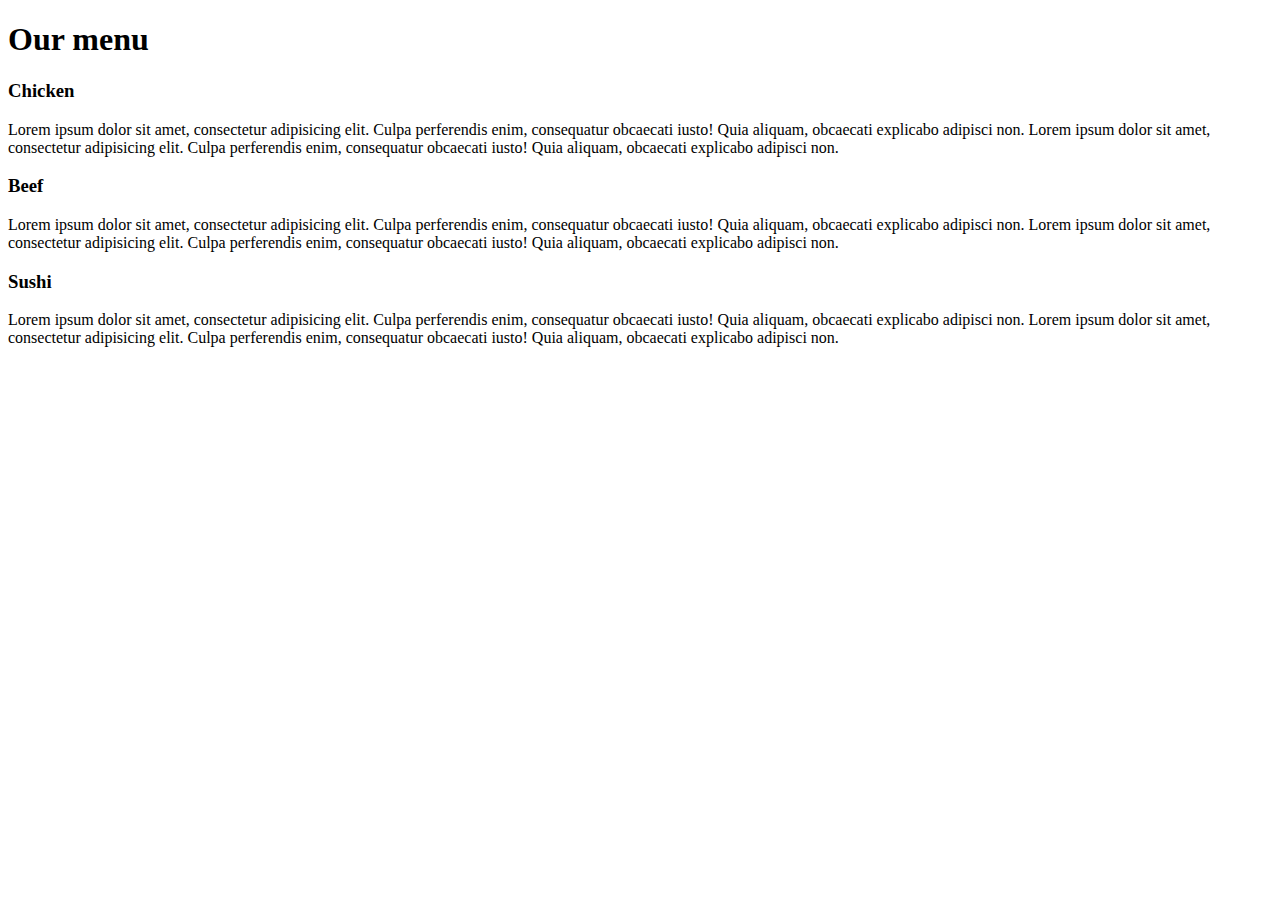
==== index.html @ 28cbab7d "Add files via upload" ====
<!DOCTYPE html>
<html>
<head>
  <meta charset="utf-8">
  <meta name="viewport" content="width=device-width, initial-scale=1">
  <title>Responsive Layout</title>
  <link href='css/index.css' rel='stylesheet' type='text/css'>
</head>
<body>
  <div class="container">
    <div class="row">
    <h1 class="menu-title">Our menu</h1>
      <div class="col-lg-4">
        <div class="item">
          <div class="item-title" id="title-one">
            <h3>Chicken</h3>
          </div>
          <p>
            Lorem ipsum dolor sit amet, consectetur adipisicing elit. Culpa perferendis enim, consequatur obcaecati iusto! Quia aliquam, obcaecati explicabo adipisci non. Lorem ipsum dolor sit amet, consectetur adipisicing elit. Culpa perferendis enim, consequatur obcaecati iusto! Quia aliquam, obcaecati explicabo adipisci non.
          </p>
        </div>
      </div>
      <div class="col-lg-4">
        <div class="item">
         <div class="item-title" id="title-two">
          <h3>Beef</h3>
        </div>
        <p>
          Lorem ipsum dolor sit amet, consectetur adipisicing elit. Culpa perferendis enim, consequatur obcaecati iusto! Quia aliquam, obcaecati explicabo adipisci non. Lorem ipsum dolor sit amet, consectetur adipisicing elit. Culpa perferendis enim, consequatur obcaecati iusto! Quia aliquam, obcaecati explicabo adipisci non.
        </p>
      </div>
    </div>
    <div class="col-lg-4 col-lg-tablet">
      <div class="item">
       <div class="item-title" id="title-three">
        <h3>Sushi</h3>
      </div>
      <p>
        Lorem ipsum dolor sit amet, consectetur adipisicing elit. Culpa perferendis enim, consequatur obcaecati iusto! Quia aliquam, obcaecati explicabo adipisci non. Lorem ipsum dolor sit amet, consectetur adipisicing elit. Culpa perferendis enim, consequatur obcaecati iusto! Quia aliquam, obcaecati explicabo adipisci non.
      </p>
    </div>
  </div>

</div>
</div>
</body>
</html>
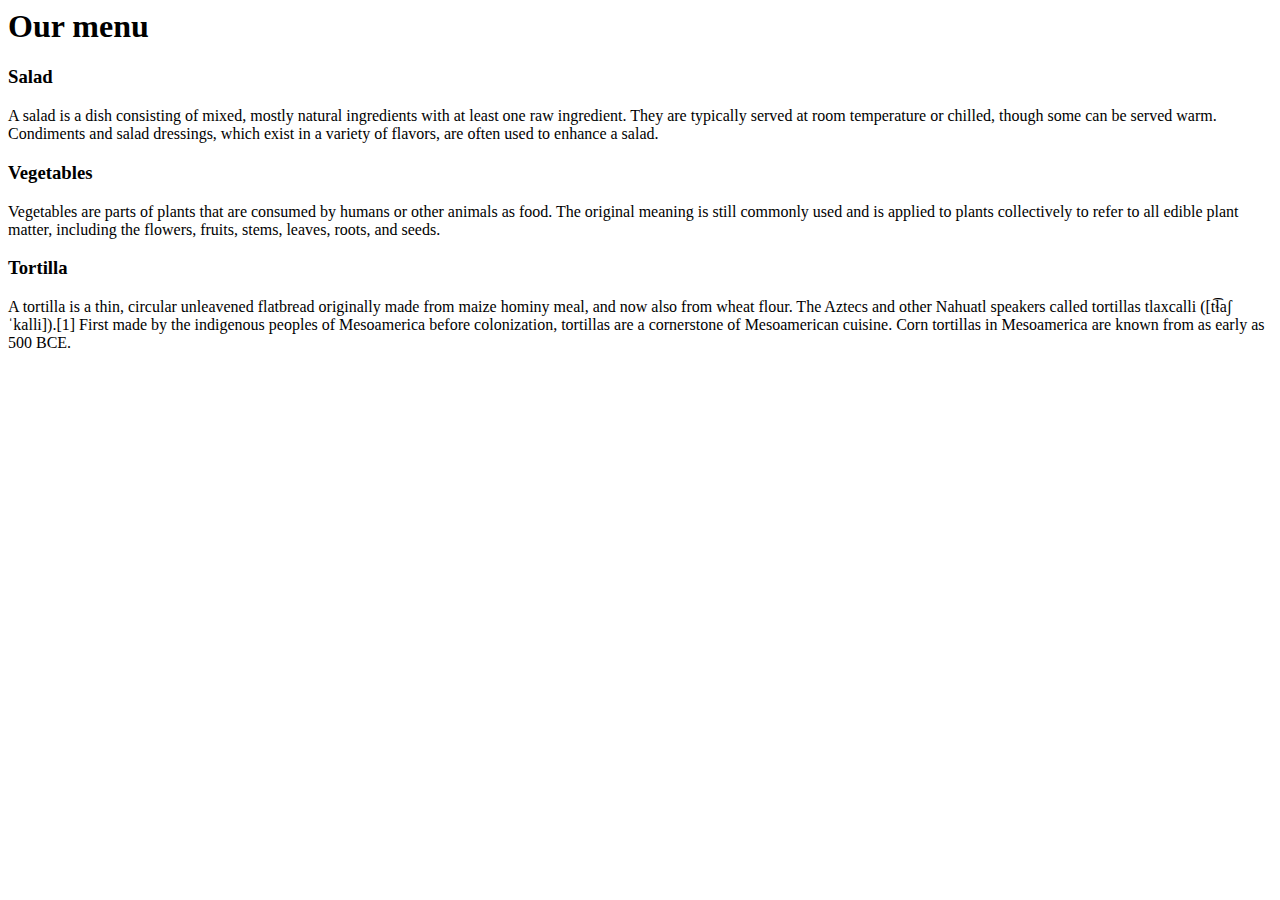
==== commit 6313f3fb: "Update index.html" ====
--- a/index.html
+++ b/index.html
@@ -1,46 +1,44 @@
-<!DOCTYPE html>
 <html>
 <head>
-  <meta charset="utf-8">
-  <meta name="viewport" content="width=device-width, initial-scale=1">
-  <title>Responsive Layout</title>
-  <link href='css/index.css' rel='stylesheet' type='text/css'>
+<meta charset="utf-8">
+<meta name="viewport" content="width=device-width,initial-scale=1">
+<title>Module 2 Assignment</title>
+<link href='css/index.css' rel='stylesheet' type='text/css'>
 </head>
 <body>
-  <div class="container">
-    <div class="row">
-    <h1 class="menu-title">Our menu</h1>
-      <div class="col-lg-4">
-        <div class="item">
-          <div class="item-title" id="title-one">
-            <h3>Chicken</h3>
-          </div>
-          <p>
-            Lorem ipsum dolor sit amet, consectetur adipisicing elit. Culpa perferendis enim, consequatur obcaecati iusto! Quia aliquam, obcaecati explicabo adipisci non. Lorem ipsum dolor sit amet, consectetur adipisicing elit. Culpa perferendis enim, consequatur obcaecati iusto! Quia aliquam, obcaecati explicabo adipisci non.
-          </p>
-        </div>
-      </div>
-      <div class="col-lg-4">
-        <div class="item">
-         <div class="item-title" id="title-two">
-          <h3>Beef</h3>
+<div class="container">
+  <div class="row">
+  <h1 class="menu-title">Our menu</h1>
+    <div class="col-lg-4">
+      <div class="item">
+        <div class="item-title" id="title-one">
+          <h3>Salad</h3>
         </div>
         <p>
-          Lorem ipsum dolor sit amet, consectetur adipisicing elit. Culpa perferendis enim, consequatur obcaecati iusto! Quia aliquam, obcaecati explicabo adipisci non. Lorem ipsum dolor sit amet, consectetur adipisicing elit. Culpa perferendis enim, consequatur obcaecati iusto! Quia aliquam, obcaecati explicabo adipisci non.
+        A salad is a dish consisting of mixed, mostly natural ingredients with at least one raw ingredient. They are typically served at room temperature or chilled, though some can be served warm. Condiments and salad dressings, which exist in a variety of flavors, are often used to enhance a salad.
         </p>
       </div>
     </div>
-    <div class="col-lg-4 col-lg-tablet">
+    <div class="col-lg-4">
       <div class="item">
-       <div class="item-title" id="title-three">
-        <h3>Sushi</h3>
+       <div class="item-title" id="title-two">
+        <h3>Vegetables</h3>
       </div>
       <p>
-        Lorem ipsum dolor sit amet, consectetur adipisicing elit. Culpa perferendis enim, consequatur obcaecati iusto! Quia aliquam, obcaecati explicabo adipisci non. Lorem ipsum dolor sit amet, consectetur adipisicing elit. Culpa perferendis enim, consequatur obcaecati iusto! Quia aliquam, obcaecati explicabo adipisci non.
+        Vegetables are parts of plants that are consumed by humans or other animals as food. The original meaning is still commonly used and is applied to plants collectively to refer to all edible plant matter, including the flowers, fruits, stems, leaves, roots, and seeds.
       </p>
     </div>
   </div>
-
+   <div class="col-lg-4 col-lg-tablet">
+     <div class="item">
+      <div class="item-title" id="title-three">
+       <h3>Tortilla</h3>
+     </div>
+     <p>
+       A tortilla is a thin, circular unleavened flatbread originally made from maize hominy meal, and now also from wheat flour. The Aztecs and other Nahuatl speakers called tortillas tlaxcalli ([t͡ɬaʃˈkalli]).[1] First made by the indigenous peoples of Mesoamerica before colonization, tortillas are a cornerstone of Mesoamerican cuisine. Corn tortillas in Mesoamerica are known from as early as 500 BCE.
+     </p>
+   </div>
+ </div>
 </div>
 </div>
 </body>
